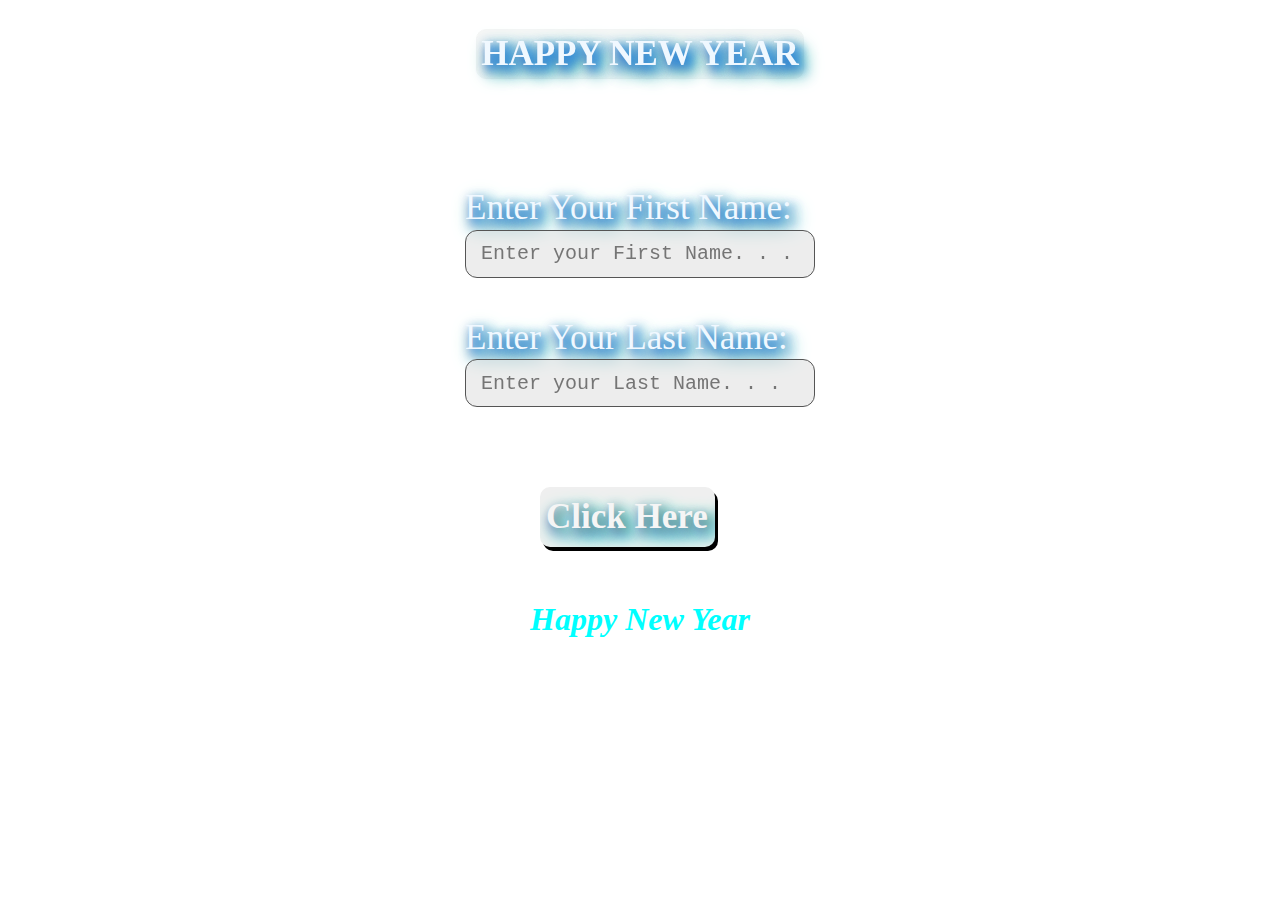
==== index.html @ 2c8fb6c8 "Add files via upload" ====
<!DOCTYPE html>
<html lang="en">
<head>
    <meta charset="UTF-8">
    <meta name="viewport" content="width=device-width, initial-scale=1.0">
    <title>Happy New Year</title>
    <link rel="stylesheet" href="style.css">
</head>
<body>
    <header>
<h2 id="HappyY">HAPPY NEW YEAR</h2>
    </header>

    <main>
<div id="cont">
    <div class="chi">
        <form name="UI_page" action="/Open_Page/open.html" method="get" id="getValue">
            <br><br>
            <label for="fName">Enter Your First Name:</label><br>
                <input type="text" placeholder="Enter your First Name. . ." id="fName" name="fName"><br><br>
                <label for=""lName>Enter Your Last Name:</label><br>
                <input type="text" placeholder="Enter your Last Name. . ." id="lName" name="lName">
                <br><br><br>
                <input type="submit" value="Click Here !!!" id="sBtn" >
        </form>
    </div>
    <div class="chi"></div>
</div>
    </main>
<footer>
    <h5 id="endL">Happy New Year</h5>
</footer>
    <script src="script.js"></script>
</body>
</html>
---- style.css ----
body{
font-family: Brush Script MT,cursive,segoe UI;
    margin: 0px;
    padding: 0px;
    background-image: url(https://paytmblogcdn.paytm.com/wp-content/uploads/2024/12/new-year.jpg);
    background-attachment: fixed;
    background-position: center;
    background-repeat: no-repeat;
    background-size: cover;

}
header{
    display: flex;
    justify-content: center;
    align-items: center;
}
#HappyY{
    background-color: rgba(225,225,225,0.3);
    -webkit-backdrop-filter: blur(4px);
    backdrop-filter: blur(4px);
    border: 1px solid whitesmoke;
    border-radius: 10px;
    padding: 4px;
    z-index: 80000;
    color: aliceblue;
    font-size: 35px;
    text-shadow:  6px 4px 10px  rgba(29, 164, 242, 0.767),
3px 5px 12px rgba(59, 55, 178, 0.978),
8px 9px 16px rgb(29, 157, 193),
6px 7px 20px rgb(5, 189, 128);
}

#cont{
    display: flex;
    justify-content: center;
    align-items: center;
}
.chi{
    color: aliceblue;
    font-size: 35px;
    font-weight: 300;
    text-shadow:  6px 4px 10px  rgba(29, 164, 242, 0.767),
3px 5px 12px rgba(59, 55, 178, 0.978),
8px 9px 16px rgb(29, 157, 193),
6px 7px 20px rgb(5, 189, 128);
}

input[type="text"]{
    background-color: rgba(225,225,225,0.6);
    -webkit-backdrop-filter: blur(4px);
    backdrop-filter: blur(4px);
    font-family: 'Courier New', Courier, monospace;
    font-size: 20px;
    height: 48px;
    width: 350px;
    border-radius: 12px;
    padding-left: 15px;
    box-sizing: border-box;
    border: 1px solid #555;
    outline: none;
}
input[type="text"]:focus{
    border:2px solid rgba(18, 237, 18,0.3);
}
#sBtn{
    cursor: pointer;
    color: whitesmoke;
    text-shadow:  6px 4px 10px  rgba(107, 205, 142, 0.767),
    3px 5px 12px rgba(121, 55, 178, 0.978),
    8px 9px 16px rgb(10, 183, 230),
    6px 7px 20px rgb(26, 233, 164);
    font-weight: 600;
    margin-left: 75px;
    font-family: "cursive";
    font-size: 35px;
    height: 60px;
    width: 175px;
    border: none;
    border-radius: 10px;
    background-image: url();
    background-size: cover;
    box-shadow: 3px 4px black;
}
#sBtn:focus{
    box-shadow: 1px 0px black;

}
footer{
    display:flex;
    justify-content: center;
    align-items: baseline;
    color: aqua;
}
#endL{
font-size: xx-large;
font-style: oblique;
}
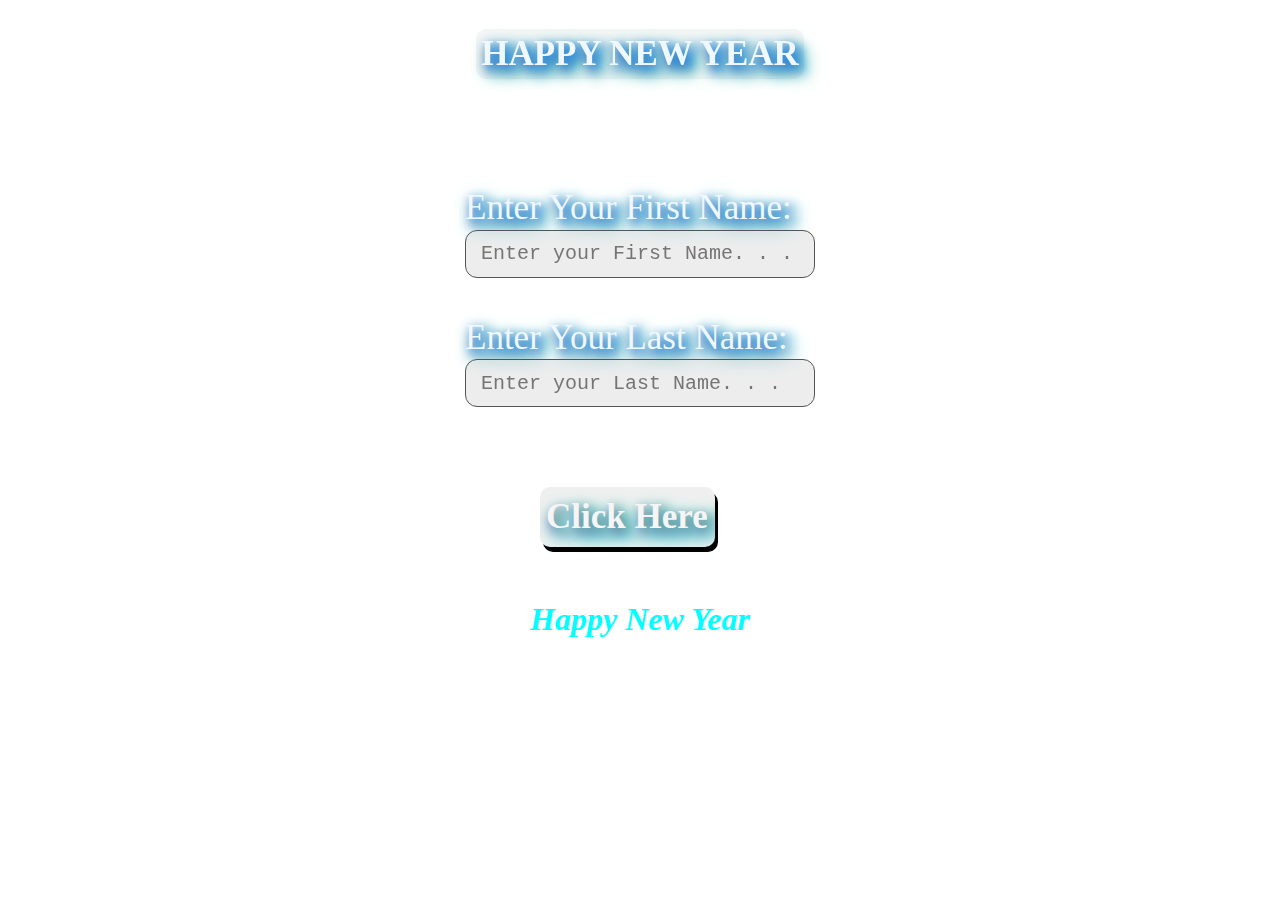
==== commit 9a04c164: "Update index.html" ====
--- a/index.html
+++ b/index.html
@@ -14,7 +14,7 @@
     <main>
 <div id="cont">
     <div class="chi">
-        <form name="UI_page" action="/Open_Page/open.html" method="get" id="getValue">
+        <form name="UI_page" action="open.html" method="get" id="getValue" target="_self">
             <br><br>
             <label for="fName">Enter Your First Name:</label><br>
                 <input type="text" placeholder="Enter your First Name. . ." id="fName" name="fName"><br><br>
@@ -32,4 +32,4 @@
 </footer>
     <script src="script.js"></script>
 </body>
-</html>+</html>
--- a/style.css
+++ b/style.css
@@ -78,12 +78,12 @@
     width: 175px;
     border: none;
     border-radius: 10px;
-    background-image: url();
     background-size: cover;
-    box-shadow: 3px 4px black;
+    box-shadow: 3px 5px black;
 }
 #sBtn:focus{
     box-shadow: 1px 0px black;
+    border:1px solid darkgreen;
 
 }
 footer{
@@ -95,4 +95,4 @@
 #endL{
 font-size: xx-large;
 font-style: oblique;
-}+}
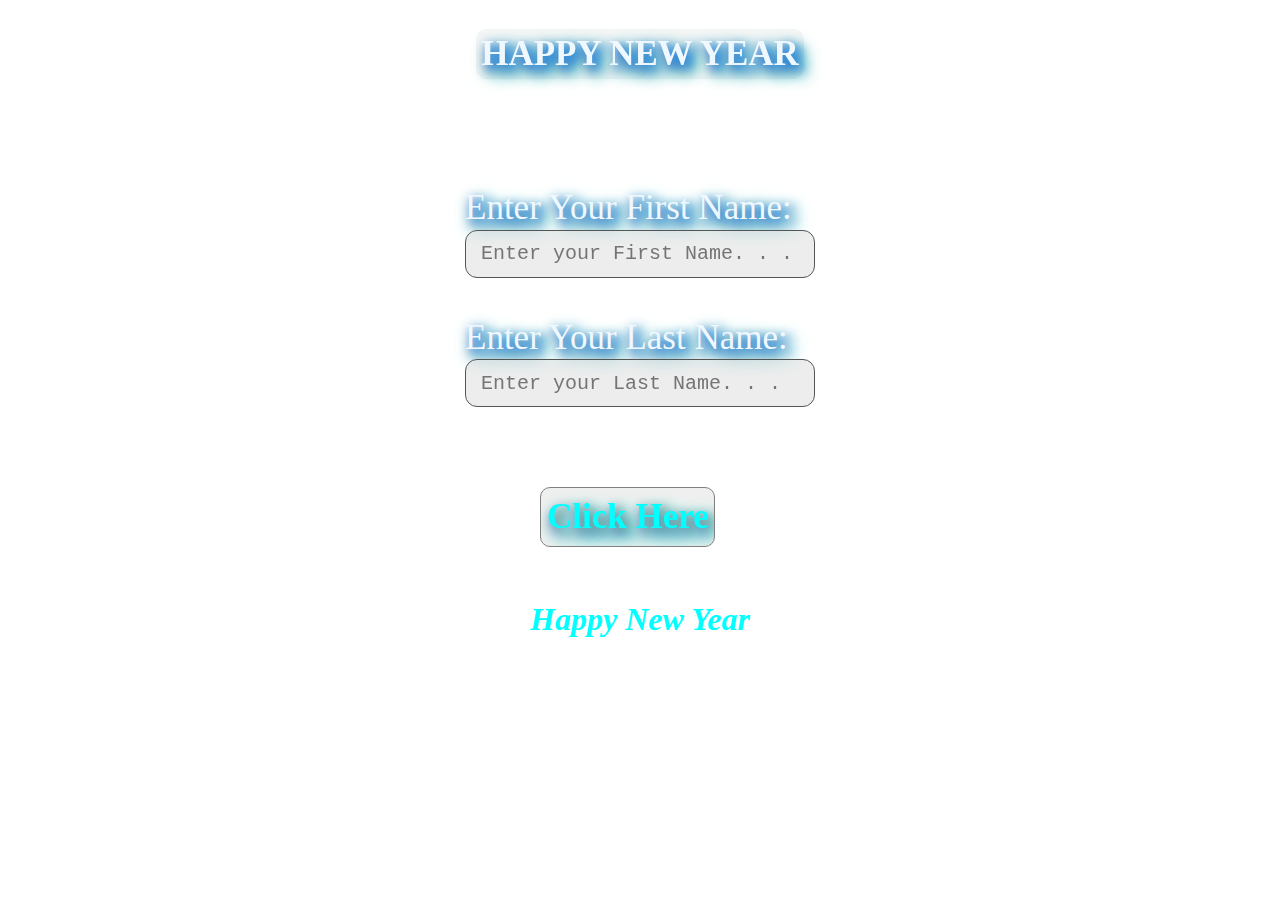
==== commit f3adecd1: "Update index.html" ====
--- a/index.html
+++ b/index.html
@@ -14,7 +14,7 @@
     <main>
 <div id="cont">
     <div class="chi">
-        <form name="UI_page" action="open.html" method="get" id="getValue" target="_self">
+        <form name="UI_page" onsubmit="onSubmit()" method="get" id="getValue" target="_self" required>
             <br><br>
             <label for="fName">Enter Your First Name:</label><br>
                 <input type="text" placeholder="Enter your First Name. . ." id="fName" name="fName"><br><br>
@@ -22,6 +22,7 @@
                 <input type="text" placeholder="Enter your Last Name. . ." id="lName" name="lName">
                 <br><br><br>
                 <input type="submit" value="Click Here !!!" id="sBtn" >
+            <br><div id="noEntry"></div>
         </form>
     </div>
     <div class="chi"></div>
--- a/style.css
+++ b/style.css
@@ -65,7 +65,7 @@
 }
 #sBtn{
     cursor: pointer;
-    color: whitesmoke;
+    color: aqua;
     text-shadow:  6px 4px 10px  rgba(107, 205, 142, 0.767),
     3px 5px 12px rgba(121, 55, 178, 0.978),
     8px 9px 16px rgb(10, 183, 230),
@@ -79,12 +79,12 @@
     border: none;
     border-radius: 10px;
     background-size: cover;
-    box-shadow: 3px 5px black;
+    filter: drop-shadow(0 0 0.80rem white);
+    border:1px solid gray;
 }
 #sBtn:focus{
-    box-shadow: 1px 0px black;
     border:1px solid darkgreen;
-
+    filter: drop-shadow(0 0 0.4rem rgb(00,00,00));
 }
 footer{
     display:flex;
